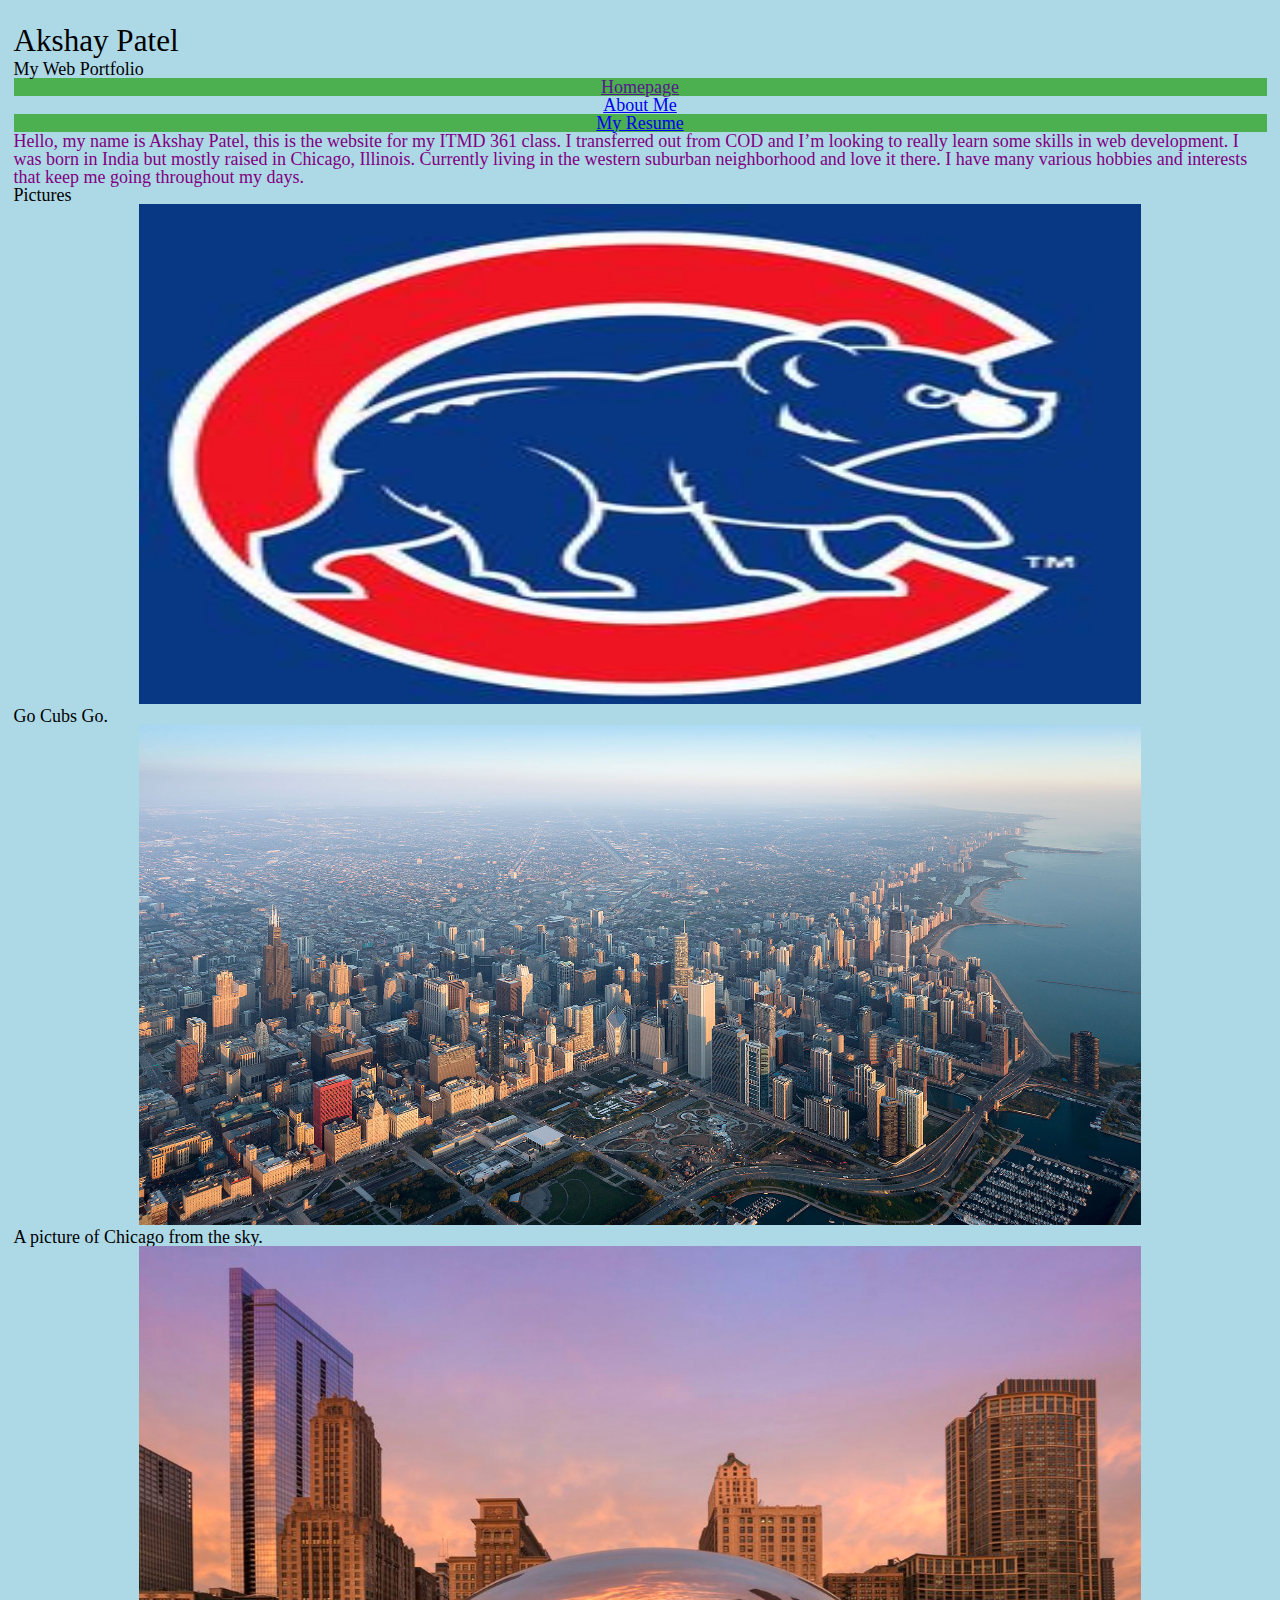
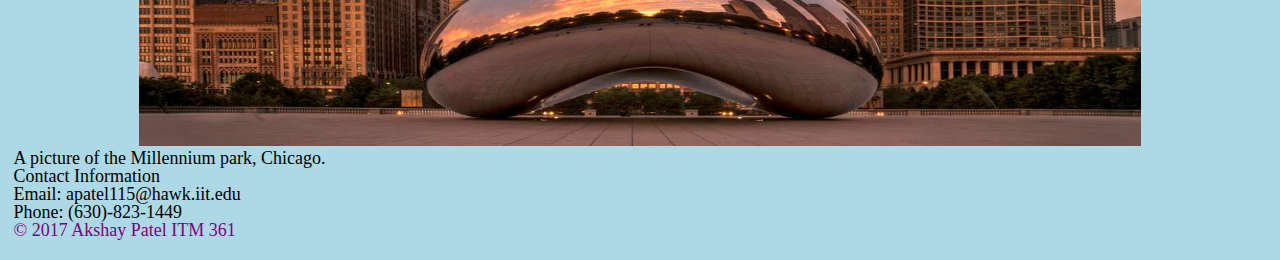
==== index.html @ 74f8236b "pages were fixed" ====
<!DOCTYPE html>
<html lang="en-US">
<head>
  <title>Akshay Patel: Home</title>
  <meta charset="UTF-8" />
  <meta name="viewport" content="width=device-width,initial-scale=1.0,shrink-to-fit=no" />
  <link rel="stylesheet" href="screen.css"/>
 
</head>
<body>
  <header id="header">
    <h1 id="name">Akshay Patel</h1>
    <h2 id="site-desc">My Web Portfolio</h2>
  <nav id="navigation">
    <ul id="nav">
      <li class="active"><a href="">Homepage</a></li>
      <li><a href="./aboutme/index.html">About Me</a></l>
      <li class="active"><a href="./resume/index.html">My Resume</a></li>
    </ul>
  </nav>
  
</header>
<main id="content">
<p>Hello, my name is Akshay Patel, this is the website for my ITMD 361 class. I transferred out from COD and I’m looking to really learn some skills in web development. I was born in India but mostly raised in Chicago, Illinois. Currently living in the western suburban neighborhood and love it there. I have many various hobbies and interests that keep me going throughout my days. 
</p>
</main>

<section id="pictures">
      <h2>Pictures</h2>
<figure id="cubs">
        <img src="images/pic1.jpg" alt="Cubs 2017"/>
        <figcaption>
          Go Cubs Go.
        </figcaption>
      </figure>

      <figure id="Chicago">
        <img src="images/pic2.jpg" alt="Chicago 2017"/>
        <figcaption>
          A picture of Chicago from the sky. 
        </figcaption>
      </figure>

      <figure id="Chicago">
        <img src="images/pic3.jpg" alt="Chicago 2017"/>
        <figcaption>
          A picture of the Millennium park, Chicago. 
        </figcaption>
      </figure>

      </section>
    <section id="contact">
         <h3 class="contact">Contact Information</h3>
        <ul class="details">
          <li class="email">Email: apatel115@hawk.iit.edu</li>
          <li class="phone">Phone: (630)-823-1449</li>
         </figcaption>
      </figure>

  </section>
  </main>
  <footer id="footer">
    <p>&copy; 2017 Akshay Patel ITM 361 </p>
  </footer>

</body>
</html>
---- screen.css ----
/* http://meyerweb.com/eric/tools/css/reset/
   v2.0 | 20110126
   License: none (public domain)
*/
/* stylelint-disable */
/* Keep reset CSS to one minified line */
a,abbr,acronym,address,applet,article,aside,audio,b,big,blockquote,body,canvas,caption,center,cite,code,dd,del,details,dfn,div,dl,dt,em,embed,fieldset,figcaption,figure,footer,form,h1,h2,h3,h4,h5,h6,header,hgroup,html,i,iframe,img,ins,kbd,label,legend,li,mark,menu,nav,object,ol,output,p,pre,q,ruby,s,samp,section,small,span,strike,strong,sub,summary,sup,table,tbody,td,tfoot,th,thead,time,tr,tt,u,ul,var,video{margin:0;padding:0;border:0;font:inherit;vertical-align:baseline}article,aside,details,figcaption,figure,footer,header,hgroup,menu,nav,section{display:block}body{line-height:1}ol,ul{list-style:none}blockquote,q{quotes:none}blockquote:after,blockquote:before,q:after,q:before{content:'';content:none}table{border-collapse:collapse;border-spacing:0}
/* stylelint-enable */

html{
    font-size: 1.125em; /* 18px / 16px */
    line-height:1.22em;
    padding: 1.2em 0.75em;
}


body {
    background-color: lightblue;
}

h1{
    font-size: 1.73em; /* 31.104 px */
    line-height: 1.22em;
}

/*
ul {
    list-style-type: none;
    margin: 0;
    padding: 0;
    overflow: hidden;
    
}
*/
/*
li {
    float: left;
}
*/

/*
li a {
    display: block;
    color: white;
    text-align: center;
    padding: 14px 174.5px;
    text-decoration: none;
}
*/

/* Change the link color to #111 (black) on hover */
li a:hover {
    background-color: #111;
}
.active {
    background-color: #4CAF50;
}

/*
li {
    border-right: 1px solid #bbb;
}
*/
li:last-child {
    border-right: none;
}
p  {
    color: purple;
    font-family: serif;

}
img{
    width: 100%;
    height: 500px;
    background-image: url('pic1.jpg');
    background-repeat: no-repeat;
    background-size: contain;

}

/* navigation styles */
#navigation{
    text-align: center;
    width: 100%;
}

#nav li{
    display: block;
}

@media screen and (min-width: 35.5em) {
    img{
        width:80%;
        padding-left: 10%;
    }
}
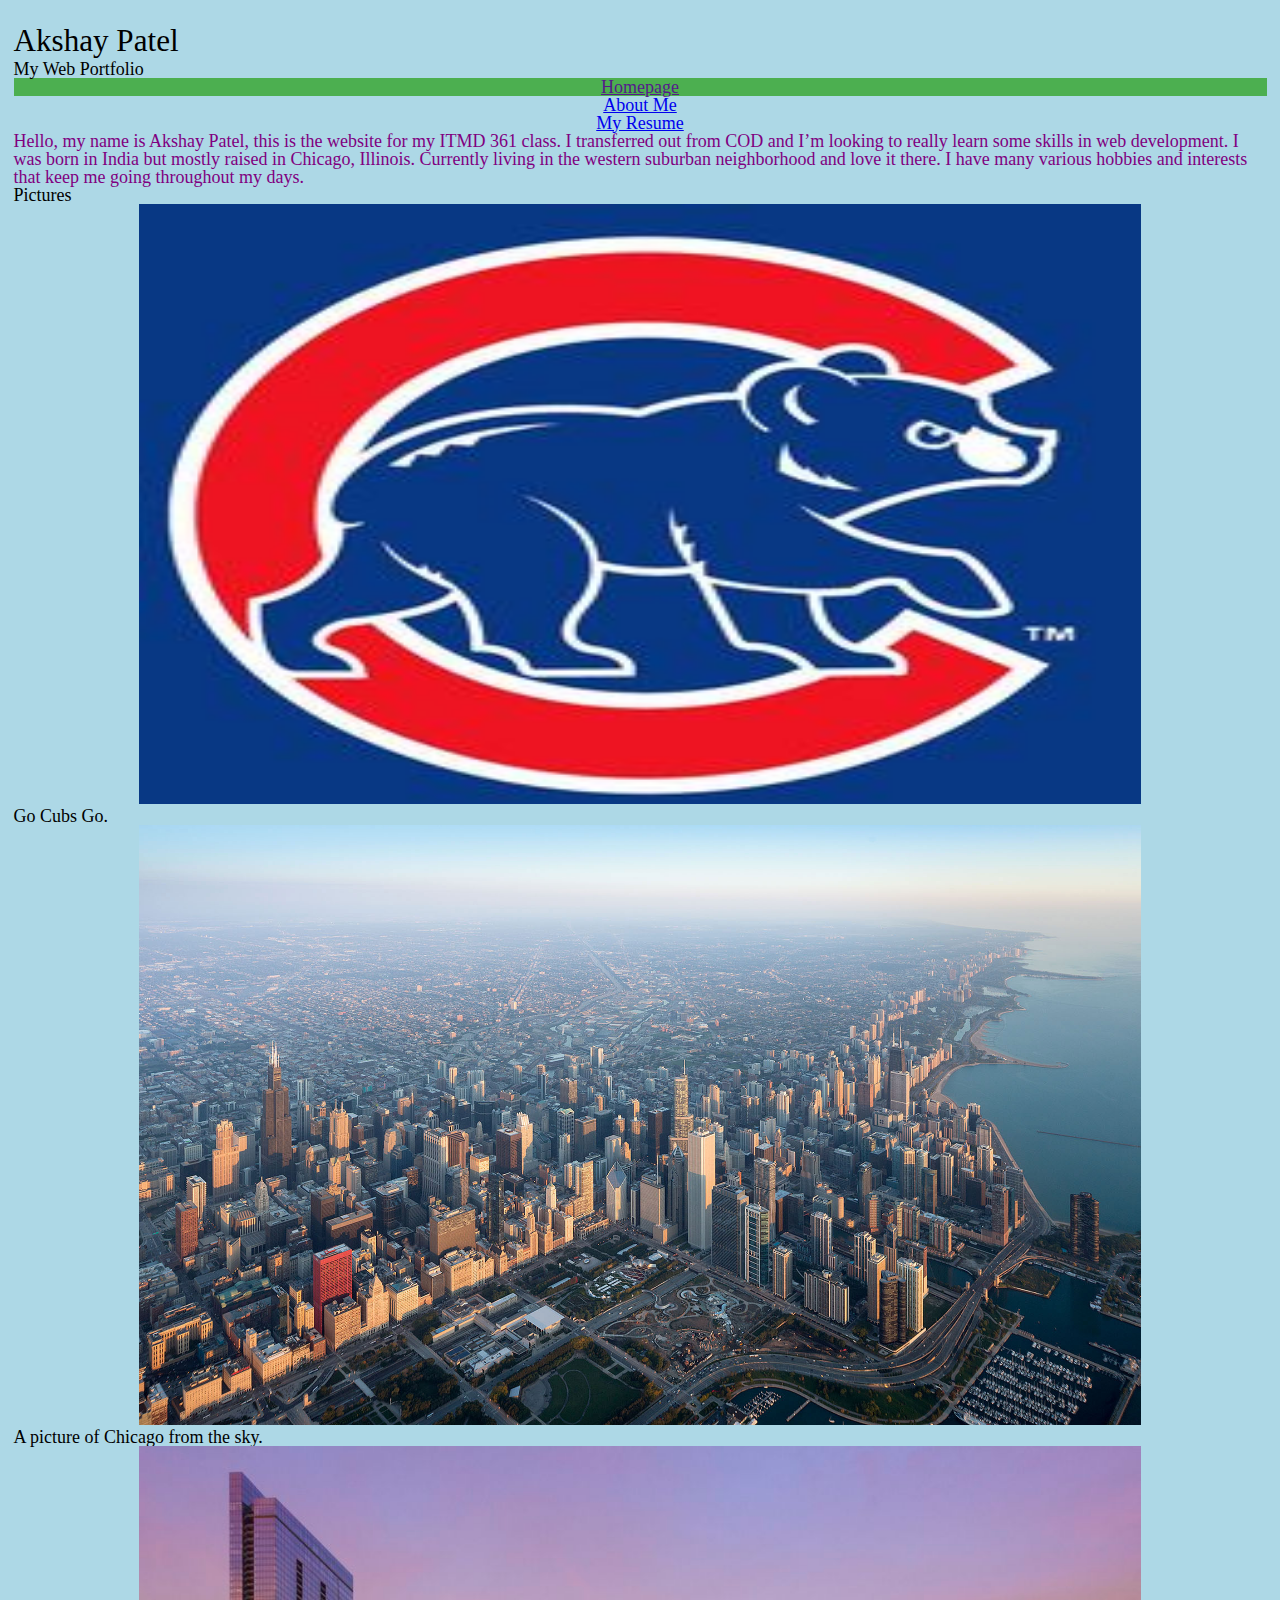
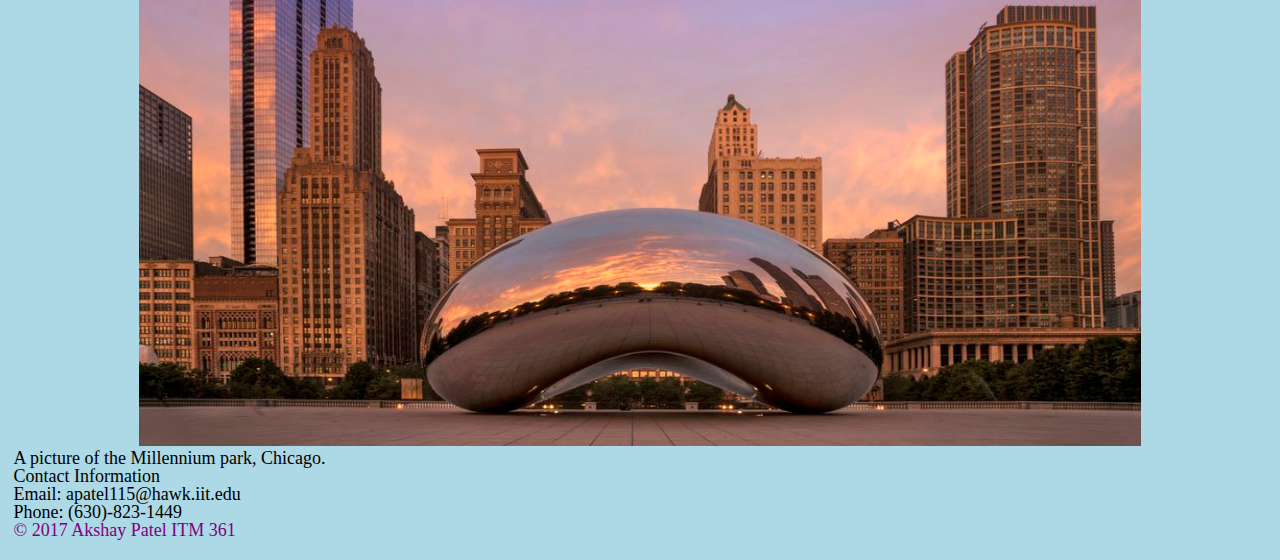
==== commit bbe483f6: "pages were fixed" ====
--- a/index.html
+++ b/index.html
@@ -15,7 +15,7 @@
     <ul id="nav">
       <li class="active"><a href="">Homepage</a></li>
       <li><a href="./aboutme/index.html">About Me</a></l>
-      <li class="active"><a href="./resume/index.html">My Resume</a></li>
+      <li><a href="./resume/index.html">My Resume</a></li>
     </ul>
   </nav>
   
--- a/screen.css
+++ b/screen.css
@@ -70,8 +70,8 @@
 
 }
 img{
-    width: 100%;
-    height: 500px;
+    width: 80%;
+    max-height: 600px;
     background-image: url('pic1.jpg');
     background-repeat: no-repeat;
     background-size: contain;
@@ -90,7 +90,7 @@
 
 @media screen and (min-width: 35.5em) {
     img{
-        width:80%;
+        
         padding-left: 10%;
     }
 }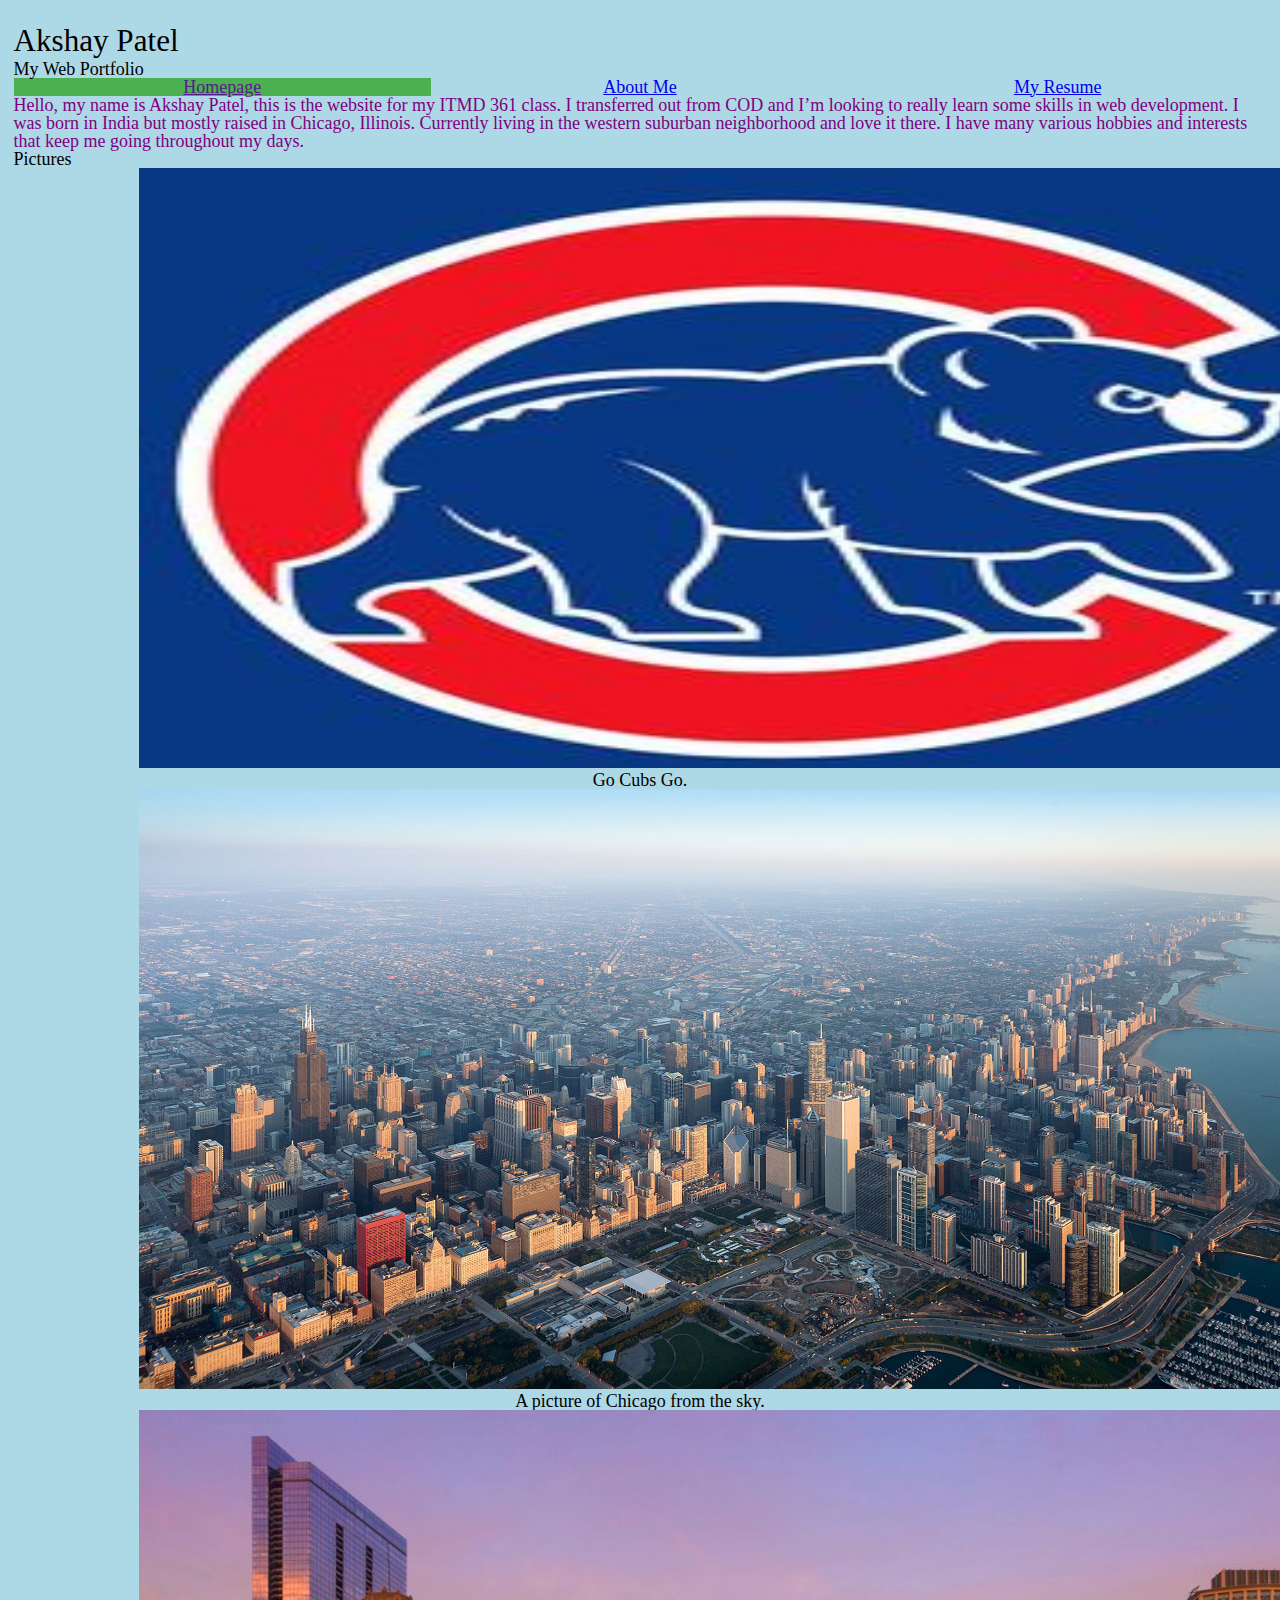
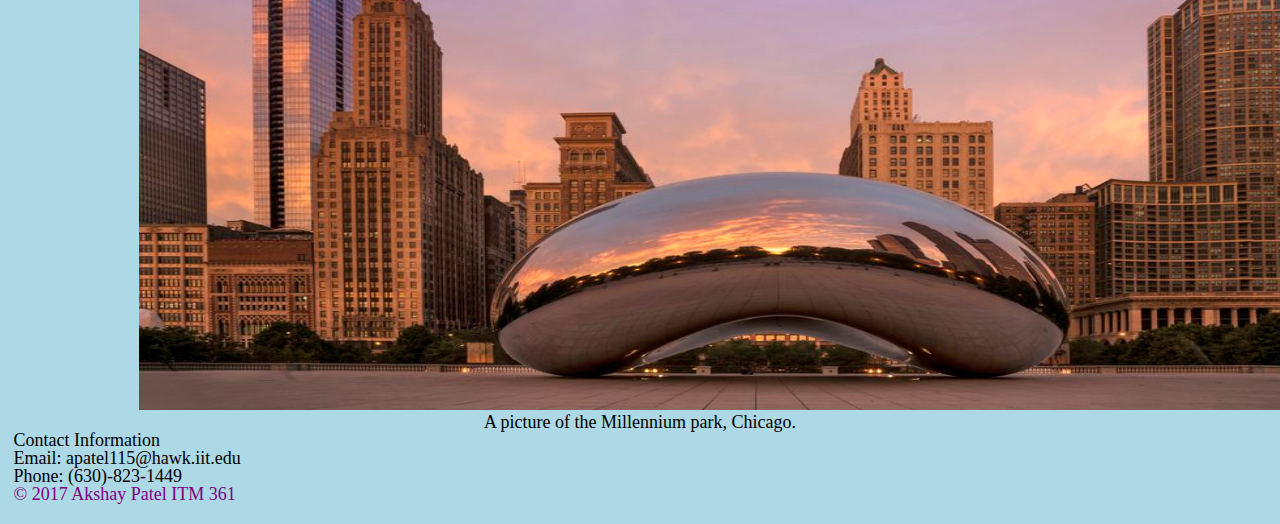
==== commit 4300ba67: "index file picture caption aligned" ====
--- a/index.html
+++ b/index.html
@@ -29,23 +29,23 @@
       <h2>Pictures</h2>
 <figure id="cubs">
         <img src="images/pic1.jpg" alt="Cubs 2017"/>
-        <figcaption>
+        <figcaption><center>
           Go Cubs Go.
-        </figcaption>
+        </center></figcaption>
       </figure>
 
       <figure id="Chicago">
         <img src="images/pic2.jpg" alt="Chicago 2017"/>
-        <figcaption>
+        <figcaption><center>
           A picture of Chicago from the sky. 
-        </figcaption>
+        </center></figcaption>
       </figure>
 
       <figure id="Chicago">
         <img src="images/pic3.jpg" alt="Chicago 2017"/>
-        <figcaption>
+        <figcaption><center>
           A picture of the Millennium park, Chicago. 
-        </figcaption>
+        </center></figcaption>
       </figure>
 
       </section>
--- a/screen.css
+++ b/screen.css
@@ -70,11 +70,18 @@
 
 }
 img{
-    width: 80%;
+    width: 100%;
     max-height: 600px;
     background-image: url('pic1.jpg');
     background-repeat: no-repeat;
     background-size: contain;
+
+}
+
+.container{
+max-width: 30%;
+
+
 
 }
 
@@ -88,9 +95,29 @@
     display: block;
 }
 
-@media screen and (min-width: 35.5em) {
+#nav li a {
+    display: block;
+}
+
+
+@media screen and (min-width: 300px) {
     img{
         
         padding-left: 10%;
     }
-}+
+    nav li {
+        width: 33.3333333%;
+        float:left;
+    }
+
+
+}
+
+@media screen and (min-width: 600px) {
+
+}
+
+
+
+
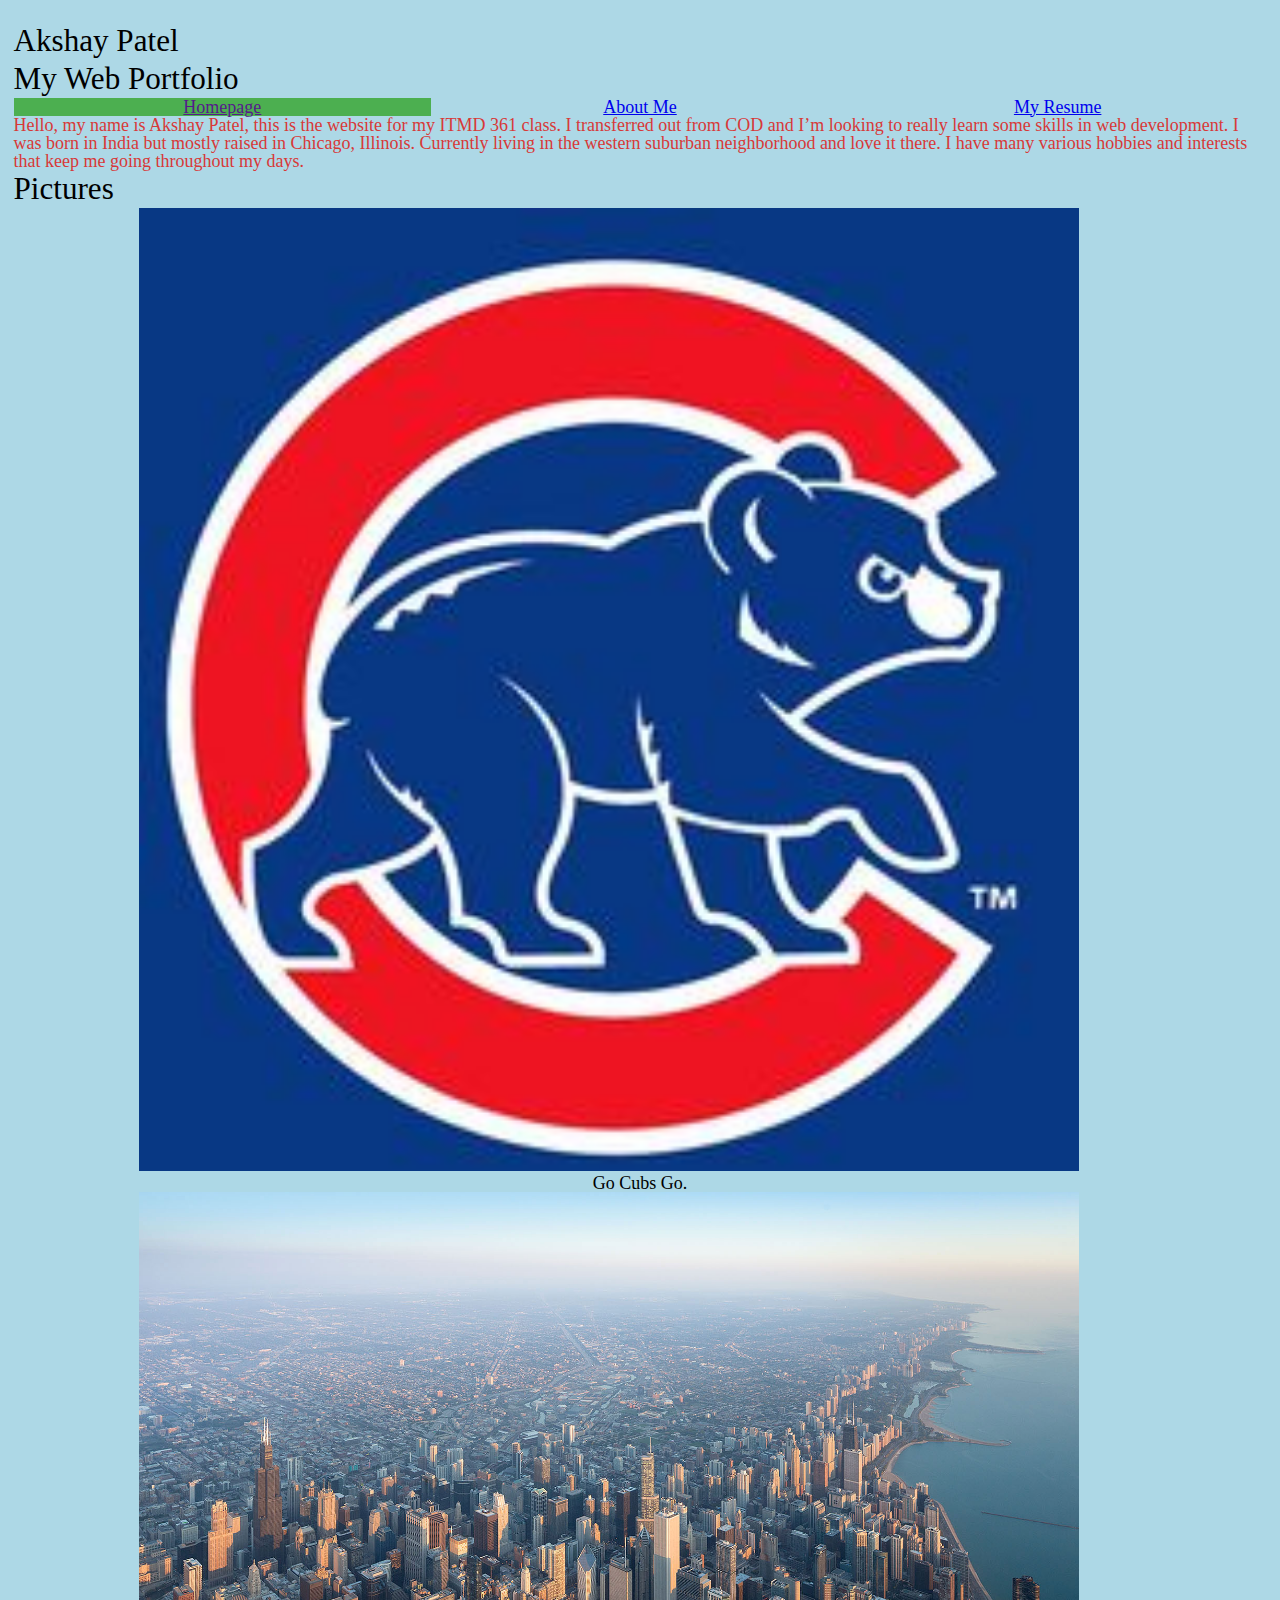
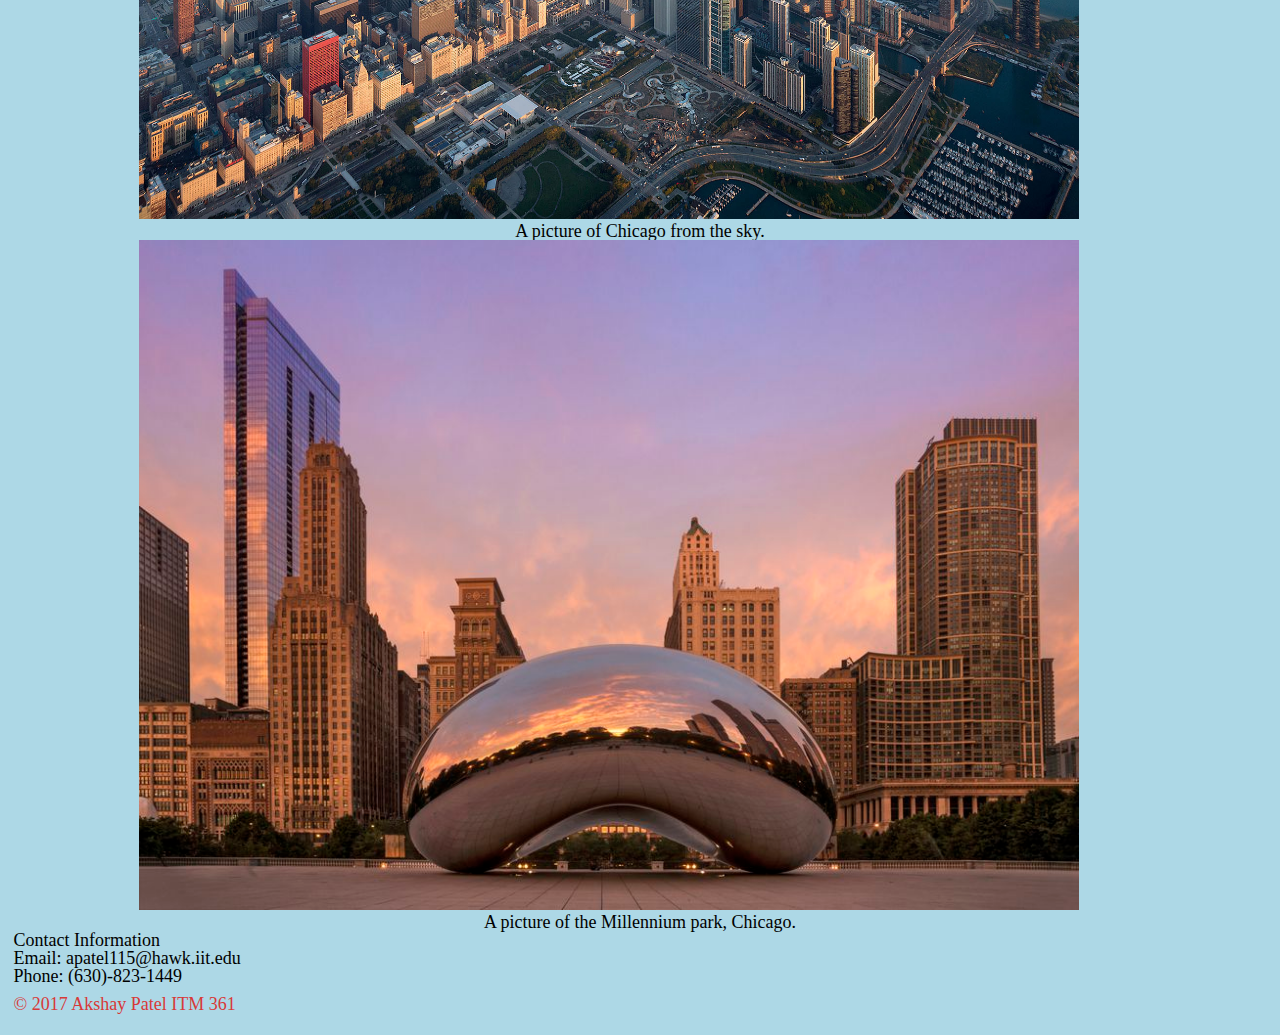
==== commit 1961222e: "made lots of changes" ====
--- a/index.html
+++ b/index.html
@@ -1,24 +1,24 @@
 <!DOCTYPE html>
 <html lang="en-US">
 <head>
-  <title>Akshay Patel: Home</title>
-  <meta charset="UTF-8" />
-  <meta name="viewport" content="width=device-width,initial-scale=1.0,shrink-to-fit=no" />
-  <link rel="stylesheet" href="screen.css"/>
+   <title>Akshay Patel: Home</title>
+   <meta charset="UTF-8" />
+   <meta name="viewport" content="width=device-width,initial-scale=1.0,shrink-to-fit=no" />
+   <link rel="stylesheet" href="screen.css"/>
  
 </head>
 <body>
   <header id="header">
     <h1 id="name">Akshay Patel</h1>
     <h2 id="site-desc">My Web Portfolio</h2>
-  <nav id="navigation">
+   <nav id="navigation">
     <ul id="nav">
-      <li class="active"><a href="">Homepage</a></li>
-      <li><a href="./aboutme/index.html">About Me</a></l>
-      <li><a href="./resume/index.html">My Resume</a></li>
+       <li class="active"><a href="">Homepage</a></li>
+       <li><a href="./aboutme/index.html">About Me</a></l>
+       <li><a href="./resume/index.html">My Resume</a></li>
     </ul>
-  </nav>
-  
+   </nav>
+   
 </header>
 <main id="content">
 <p>Hello, my name is Akshay Patel, this is the website for my ITMD 361 class. I transferred out from COD and I’m looking to really learn some skills in web development. I was born in India but mostly raised in Chicago, Illinois. Currently living in the western suburban neighborhood and love it there. I have many various hobbies and interests that keep me going throughout my days. 
@@ -26,42 +26,42 @@
 </main>
 
 <section id="pictures">
-      <h2>Pictures</h2>
+       <h2>Pictures</h2>
 <figure id="cubs">
         <img src="images/pic1.jpg" alt="Cubs 2017"/>
         <figcaption><center>
-          Go Cubs Go.
+           Go Cubs Go.
         </center></figcaption>
-      </figure>
+       </figure>
 
-      <figure id="Chicago">
+       <figure id="Chicago">
         <img src="images/pic2.jpg" alt="Chicago 2017"/>
         <figcaption><center>
-          A picture of Chicago from the sky. 
+           A picture of Chicago from the sky. 
         </center></figcaption>
-      </figure>
+       </figure>
 
-      <figure id="Chicago">
+       <figure id="Chicago2">
         <img src="images/pic3.jpg" alt="Chicago 2017"/>
         <figcaption><center>
-          A picture of the Millennium park, Chicago. 
+           A picture of the Millennium park, Chicago. 
         </center></figcaption>
-      </figure>
+       </figure>
 
-      </section>
+       </section>
     <section id="contact">
-         <h3 class="contact">Contact Information</h3>
+          <h3 class="contact">Contact Information</h3>
         <ul class="details">
-          <li class="email">Email: apatel115@hawk.iit.edu</li>
-          <li class="phone">Phone: (630)-823-1449</li>
-         </figcaption>
-      </figure>
+           <li class="email">Email: apatel115@hawk.iit.edu</li>
+           <li class="phone">Phone: (630)-823-1449</li>
+          </figcaption>
+       </figure>
 
-  </section>
-  </main>
-  <footer id="footer">
+   </section>
+   </main>
+   <footer id="footer">
     <p>&copy; 2017 Akshay Patel ITM 361 </p>
-  </footer>
+   </footer>
 
 </body>
 </html>--- a/screen.css
+++ b/screen.css
@@ -18,7 +18,7 @@
     background-color: lightblue;
 }
 
-h1{
+h1 , h2{
     font-size: 1.73em; /* 31.104 px */
     line-height: 1.22em;
 }
@@ -65,17 +65,16 @@
     border-right: none;
 }
 p  {
-    color: purple;
+    color: #D83938;
     font-family: serif;
 
 }
 img{
-    width: 100%;
-    max-height: 600px;
+    width: 75%;
+    max-height: 40%;
     background-image: url('pic1.jpg');
     background-repeat: no-repeat;
     background-size: contain;
-
 }
 
 .container{
@@ -117,7 +116,10 @@
 @media screen and (min-width: 600px) {
 
 }
+ul
+{
+padding-bottom: 10px;
+}
 
 
 
-
